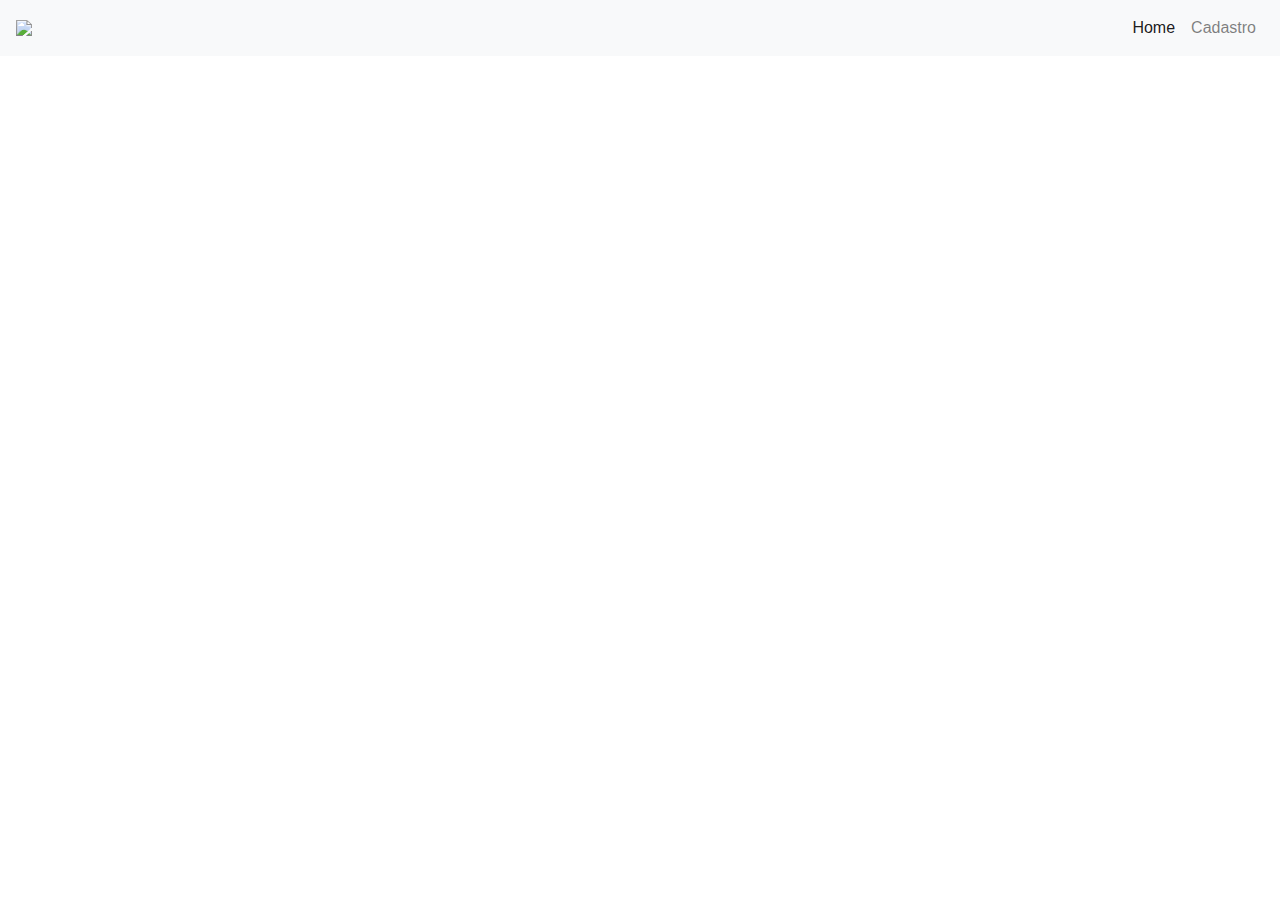
==== index.html @ 745b2d68 "Create index.html" ====
<!doctype html>
<html lang="en">
  <head>
    <!-- Required meta tags -->
    <meta charset="utf-8">
    <meta name="viewport" content="width=device-width, initial-scale=1, shrink-to-fit=no">
    <link rel="stylesheet" type="text/css" href="/style.css">

    <!-- Bootstrap CSS -->
    <link rel="stylesheet" href="https://stackpath.bootstrapcdn.com/bootstrap/4.4.1/css/bootstrap.min.css" integrity="sha384-Vkoo8x4CGsO3+Hhxv8T/Q5PaXtkKtu6ug5TOeNV6gBiFeWPGFN9MuhOf23Q9Ifjh" crossorigin="anonymous">

    <title>Hotel Recode</title>
    <script src="script.js" type="text/javascript"></script>

  </head>
  <body>
<!--Menu Start-->

    <nav class="menu_style navbar navbar-expand-lg fixed-top navbar-light bg-light">
        <img class='navbar-brand logoRecode' href="/" src="/img/logo.png"/>
        <button class="navbar-toggler" type="button" data-toggle="collapse" data-target="#navbarNav" aria-controls="navbarNav" aria-expanded="false" aria-label="Toggle navigation">
          <span class="navbar-toggler-icon"></span>
        </button>
        <div class="collapse navbar-collapse justify-content-end" id="navbarNav">
          <ul class="navbar-nav d-flex ">
            <li class="nav-item active">
              <a class="nav-link" href="/">Home <span class="sr-only">(current)</span></a>
            </li>
            <li class="nav-item">
              <a class="nav-link" href="/cadastro.html">Cadastro</a>
            </li>

          </ul>
        </div>
      </nav>
<!--End Menu-->

<section class="full_container">
<div id="carouselSite" class="carousel slide" data-ride="carousel">

  <ol class="carousel-indicators">
    <li data-target="#carouselSite" data-slide-to="0" class="active"></li>
    <li data-target="#carouselSite" data-slide-to="1"></li>
    <li data-target="#carouselSite" data-slide-to="2"></li>
    <li data-target="#carouselSite" data-slide-to="4"></li>
  
  
  
  </ol>
  
  
    <div class="carousel-inner">
        <div class="carousel-item active">
          <img src="img/resort.jpg" class="img_carousel img-fluid d-block">

        </div>
        <div class="carousel-item">
          <img src="img/room.jpg" class="img_carousel img-fluid d-block">

        </div>
        <div class="carousel-item">
          <img src="img/modern_house.jpg" class="img_carousel img-fluid d-block">

        </div>
        <div class="carousel-item">
          <img src="img/palm_trees.jpg" class="img_carousel img-fluid d-block">

        </div>
      </div>
      <a class="carousel-control-prev" href="#carouselSite" role="button" data-slide="prev">
        <span class="carousel-control-prev-icon"></span>
        <span class="sr-only">Anterior</span>
      </a>
      <a class="carousel-control-next" href="#carouselSite" role="button" data-slide="next">
        <span class="carousel-control-next-icon"></span>
        <span class="sr-only">Próximo</span>
      </a>
  </div>
</section>


      <!--bootstrap configure-->
    <script src="https://code.jquery.com/jquery-3.4.1.slim.min.js" integrity="sha384-J6qa4849blE2+poT4WnyKhv5vZF5SrPo0iEjwBvKU7imGFAV0wwj1yYfoRSJoZ+n" crossorigin="anonymous"></script>
    <script src="https://cdn.jsdelivr.net/npm/popper.js@1.16.0/dist/umd/popper.min.js" integrity="sha384-Q6E9RHvbIyZFJoft+2mJbHaEWldlvI9IOYy5n3zV9zzTtmI3UksdQRVvoxMfooAo" crossorigin="anonymous"></script>
    <script src="https://stackpath.bootstrapcdn.com/bootstrap/4.4.1/js/bootstrap.min.js" integrity="sha384-wfSDF2E50Y2D1uUdj0O3uMBJnjuUD4Ih7YwaYd1iqfktj0Uod8GCExl3Og8ifwB6" crossorigin="anonymous"></script>
  </body>
</html>
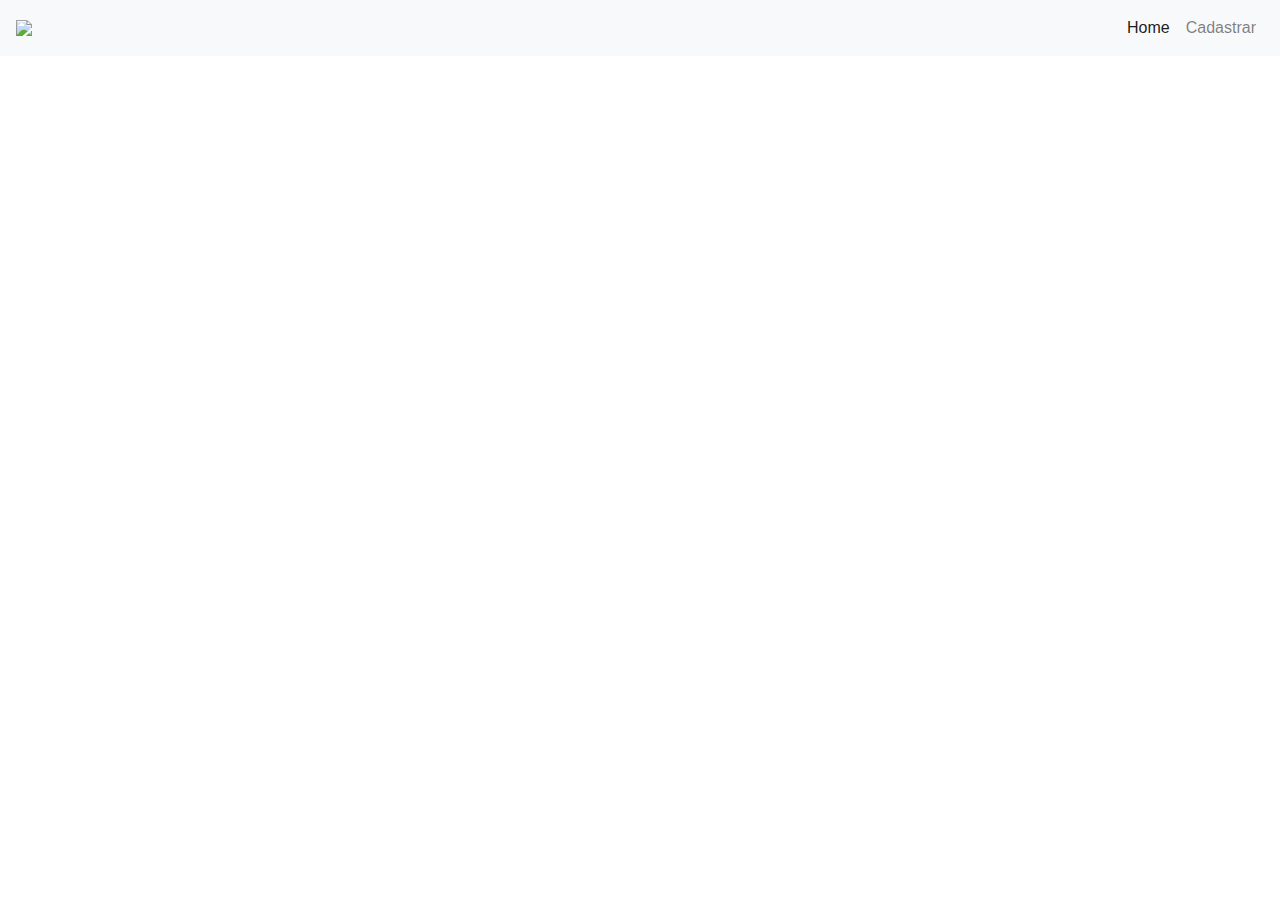
==== commit 594ff3ff: "Update index.html" ====
--- a/index.html
+++ b/index.html
@@ -27,7 +27,7 @@
               <a class="nav-link" href="/">Home <span class="sr-only">(current)</span></a>
             </li>
             <li class="nav-item">
-              <a class="nav-link" href="/cadastro.html">Cadastro</a>
+              <a class="nav-link" href="/cadastro.html">Cadastrar</a>
             </li>
 
           </ul>
@@ -84,4 +84,4 @@
     <script src="https://cdn.jsdelivr.net/npm/popper.js@1.16.0/dist/umd/popper.min.js" integrity="sha384-Q6E9RHvbIyZFJoft+2mJbHaEWldlvI9IOYy5n3zV9zzTtmI3UksdQRVvoxMfooAo" crossorigin="anonymous"></script>
     <script src="https://stackpath.bootstrapcdn.com/bootstrap/4.4.1/js/bootstrap.min.js" integrity="sha384-wfSDF2E50Y2D1uUdj0O3uMBJnjuUD4Ih7YwaYd1iqfktj0Uod8GCExl3Og8ifwB6" crossorigin="anonymous"></script>
   </body>
-</html>+</html>
